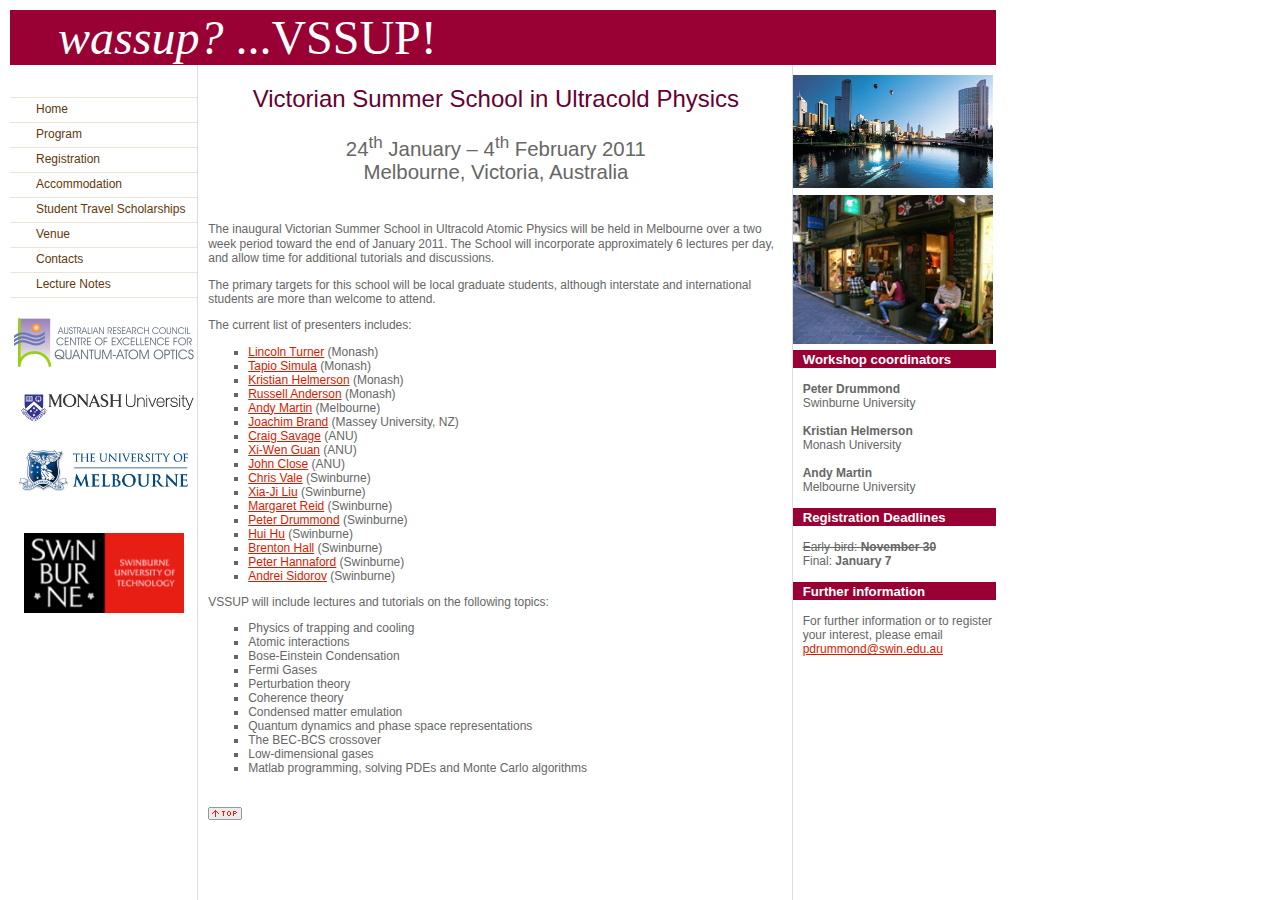
==== index.html @ 165ff546 "Initial commit" ====
<!DOCTYPE HTML PUBLIC "-//W3C//DTD HTML 4.01 Transitional//EN">
<html lang="en">
<head>
<link rel="stylesheet" type="text/css" href="scripts/import.css">
<script type="text/javascript" src="scripts/jquery.js"></script>
<script type="text/javascript" src="scripts/swinburne.js"></script>
<link rel="alternate stylesheet" type="text/css" href="scripts/high-contrast.css" title="high-contrast" media="screen">
<title>VSSUP 2011</title>
</head>
<body>
<!-- Start: Bottom Content -->

<table id="layout" align="center" border="0" cellpadding="0" cellspacing="0" height="100%" width="986" style="margin-left: 10; margin-right: 10;">
	<tbody><tr><td colspan="7" width="986"><img alt="" src="spacer.gif" align="top" height="10" width="10"></td></tr>
		<tr bgcolor="#82b7c8"><td colspan="7" align="left" bgcolor="#990033" valign="middle" width="986"><span class="style15 style1 style28">&nbsp;&nbsp;&nbsp;&nbsp;<i>wassup?</i> ...VSSUP!</span> </td>
  </tr>
  	<!-- Start of main row, contains 7 cells -->
	<tr>
    		<!-- first cell, main row -->  
	  <td class="nav_left" bgcolor="#ffffff" valign="top" width="200">   
			<!-- Start: Left Navigation Table -->
	  <table class="nav_left_table" bgcolor="#ffffff" border="0" bordercolor="#ffffff" cellpadding="0" cellspacing="0" width="100%"> 
		<tbody><tr><td bgcolor="#ffffff" valign="top"><img alt="" src="spacer.gif" align="top" height="20" width="10"></td></tr>
				<!-- StartLeft Nav Menu -->
				<tr><td class="style1" id="left_menu" valign="top">
								<ul style="background-color: rgb(255, 255, 255);">
				  <li style="background-color: rgb(255, 255, 255);"><a bitly="BITLY_PROCESSED" href="index.html">Home</a></li>
				  <li style="background-color: rgb(255, 255, 255);"><a bitly="BITLY_PROCESSED" href="program.html">Program</a></li>
				  <li style="background-color: rgb(255, 255, 255);"><a bitly="BITLY_PROCESSED" href="registration.html">Registration</a></li>
				  <li style="background-color: rgb(255, 255, 255);"><a bitly="BITLY_PROCESSED" href="accommodation.html">Accommodation</a></li>
				  <li style="background-color: rgb(255, 255, 255);"><a bitly="BITLY_PROCESSED" href="student_travel.html">Student Travel Scholarships</a></li>
				  <li style="background-color: rgb(255, 255, 255);"><a bitly="BITLY_PROCESSED" href="venue.html">Venue</a></li>
				  <li style="background-color: rgb(255, 255, 255);"><a bitly="BITLY_PROCESSED" href="contacts.html">Contacts</a></li>
				  <li style="background-color: rgb(255, 255, 255);"><a bitly="BITLY_PROCESSED" href="lecture_notes.html">Lecture Notes</a></li>
				</ul>
                </td></tr>
				<!--End: Menu-->

				<tr><td><img alt="" src="spacer.gif" height="20" width="10"></td>
				</tr><tr><td align="center"><a bitly="BITLY_PROCESSED" href="http://www.acqao.org/" target="_blank">
                		<img alt="" src="acqao.png" height="" width="180"></a></td></tr>

				<tr><td><img alt="" src="spacer.gif" height="20" width="10"></td>
				</tr><tr><td align="center"><a bitly="BITLY_PROCESSED" href="http://www.monash.edu.au/" target="_blank">
                		<img alt="" src="monash.gif" height="" width="180"></a></td></tr>

				<tr><td><img alt="" src="spacer.gif" height="20" width="10"></td></tr>

                <tr><td align="center"><a bitly="BITLY_PROCESSED" href="http://www.unimelb.edu.au/" target="_blank">
                		<img alt="" src="unimelb.png" height="" width="173"></a></td></tr>
				<tr><td><img alt="" src="spacer.gif" height="40" width="10"></td></tr>

                <tr><td align="center"><a bitly="BITLY_PROCESSED" href="http://www.swin.edu.au/" target="_blank">
                		<img alt="" src="swin_logo_160x80.png" height="" width="160"></a></td></tr>
				<tr><td><img alt="" src="spacer.gif" height="20" width="10"></td></tr>
                
				<!--	<tr><td><img alt="" src="spacer.gif" height="20" width="10"></td></tr> -->
                
				<tr><td><img alt="" src="spacer.gif" height="10" width="10"></td></tr>
 	    </tbody></table>          
        <!-- End: Left Navigation Table --> 			 
  	  </td> 
		<!-- End: Left Navigation Column -->

		<!-- Start: Left White Space -->
		<td bgcolor="#dddddd" width="1"><img alt="" src="spacer.gif" height="1" width="1"> </td>  <!-- 2nd cell, main row, vert line -->
		<td id="white_space after nav left" width="10"><img alt="" src="spacer.gif" height="1" width="10"> </td>  <!-- 3rd cell, main row -->
		<!-- End: Left White Space -->

		<!-- Start: Main Content Space -->
		<td id="main_content" align="left" valign="top" width="566"> <!-- 4th cell main row -->
			<!-- Start: Main Content Table -->
			<table class="main content" border="0" cellpadding="0" cellspacing="0" width="100%">
				<tbody><tr><td><img src="spacer.gif" alt="" height="20" width="10"> </td></tr> 
  				<tr><td align="center" valign="top" width="100%"><span class="style10">Victorian Summer School in Ultracold Physics</span></td>
  				</tr>
				<tr><td><img src="spacer.gif" alt="" height="20" width="10"></td></tr>
				<tr><td align="center"><h1>24<sup>th</sup> January &#8211; 4<sup>th</sup> February 2011<br>
				      Melbourne, Victoria, Australia</h1></td>
				</tr>
			    <tr><td><img src="spacer.gif" alt="" height="25" width="20"></td></tr>

				<tr>

					<td> <p>The inaugural Victorian Summer School in Ultracold Atomic Physics
						will be held in Melbourne over a two week period toward the end of
						January 2011.  The School will incorporate approximately 6 lectures per day,
						and allow time for additional tutorials and discussions.</p>

						<p>The primary targets for this school will be local graduate students,
						although interstate and international students are more than welcome to
						attend.</p>

						<p>The current list of presenters includes:</p>
						<ul><li><a href="http://www.physics.monash.edu.au/people/research/turner.html">Lincoln Turner</a> (Monash)</li>
							<li><a href="http://www.physics.monash.edu.au/people/research/simula.html">Tapio Simula</a> (Monash)</li>
							<li><a href="http://www.physics.monash.edu.au/people/academic/helmerson.html">Kristian Helmerson</a> (Monash)</li>
							<li><a href="http://www.physics.monash.edu.au/people/research/anderson.html">Russell Anderson</a> (Monash)</li>
							<li><a href="http://www.findanexpert.unimelb.edu.au/researcher/person29090.html">Andy Martin</a> (Melbourne)</li>
							<li><a href="http://ctcp.massey.ac.nz/index.php?group=brand&page=home&menu=brand">Joachim Brand</a> (Massey University, NZ)</li>
							<li><a href="http://www.anu.edu.au/Physics/Savage/">Craig Savage</a> (ANU)</li>
							<li><a href="http://tpsrv.anu.edu.au/people/guan">Xi-Wen Guan</a> (ANU)</li>
							<li><a href="http://physics.anu.edu.au/people/profile.php?ID=285">John Close</a> (ANU)</li>
							<li><a href="http://www.swinburne.edu.au/engineering/caous/people/vale.htm">Chris Vale</a> (Swinburne)</li>
							<li><a href="http://www.swinburne.edu.au/engineering/caous/theory/people/xia-ji_liu.html">Xia-Ji Liu</a> (Swinburne)</li>
							<li><a href="http://www.swinburne.edu.au/engineering/caous/theory/people/margaret_reid.html">Margaret Reid</a> (Swinburne)</li>
							<li><a href="http://www.swinburne.edu.au/engineering/caous/theory/people/peter_drummond.html">Peter Drummond</a> (Swinburne)</li>
							<li><a href="http://www.swinburne.edu.au/engineering/caous/theory/people/hui_hu.html">Hui Hu</a> (Swinburne)</li>
							<li><a href="http://www.swinburne.edu.au/engineering/caous/people/hall.htm">Brenton Hall</a> (Swinburne)</li>
							<li><a href="http://www.swinburne.edu.au/engineering/caous/people/hannaford.htm">Peter Hannaford</a> (Swinburne)</li>
							<li><a href="http://www.swinburne.edu.au/engineering/caous/people/sidorov.htm">Andrei Sidorov</a> (Swinburne)</li>
						</ul>

						<p>VSSUP will include lectures and tutorials on the following topics:</p>
						<ul><li>Physics of trapping and cooling</li>
							<li>Atomic interactions</li>
							<li>Bose-Einstein Condensation</li>
							<li>Fermi Gases</li>
							<li>Perturbation theory</li>
							<li>Coherence theory</li>
							<li>Condensed matter emulation</li>
							<li>Quantum dynamics and phase space representations</li>
							<li>The BEC-BCS crossover</li>
							<li>Low-dimensional gases</li>
							<li>Matlab programming, solving PDEs and Monte Carlo algorithms</li>
						</ul>

						<!--<h2>Stay tuned!</h2>-->


			  </td>
				</tr>
			    <tr><td><img src="spacer.gif" alt="" height="10" width="20"></td></tr>

				 <tr><td><img src="spacer.gif" alt="" height="10" width="20"></td></tr>
				<tr><td><p><a bitly="BITLY_PROCESSED" href="#top"><img src="button_top.gif" alt="Top" border="0" height="13" width="34"></a></p></td></tr>
			  	  <tr><td><img src="spacer.gif" alt="" height="10" width="20"></td></tr>
			</tbody></table>
	<!-- End: Main Content Table -->
	  </td>
			
            <td id="white space" height="100%" width="8"><img src="spacer.gif" alt="" height="8" width="8"></td>  <!-- 5th cell, main row -->
		<td bgcolor="#dddddd" width="1"><img alt="" src="spacer.gif" height="1" width="1"> </td>  <!-- 6th cell, main row -->
				  
    <td id="right column" align="center" valign="top" width="200">   <!-- 7th cell, main row -->
      <!-- Start: Right hand column of layout table-->
      <table id="right col table" border="0" cellpadding="0" cellspacing="0" width="100%">
                <tbody><tr><td><img src="spacer.gif" alt="" height="10" width="15"></td></tr>
                <tr><td><img src="melbourne1.jpg" alt="" height="" width="200"></td></tr>
                <tr><td><img src="spacer.gif" alt="" height="7" width="15"></td></tr>
                <tr><td><img src="melbourne2.jpg" alt="" height="" width="200"></td></tr>
                <tr><td><img src="spacer.gif" alt="" height="6" width="15"></td></tr>
  
	  			<tr><td valign="top">
                           <table cellpadding="0" cellspacing="0" width="100%">
                                		<tbody><tr bgcolor="#0000ff" height="18">
                                  			<td bgcolor="#990033"><img src="spacer.gif" alt="" height="8" width="9"></td>
                                  			<td class="nav_right_title_black" bgcolor="#990033"><span class="style1">Workshop coordinators</span></td>
                                  			<td bgcolor="#990033"><img src="spacer.gif" alt="" height="8" width="2"></td></tr>
                               		    <tr>
                               			    <td style="vertical-align: middle; width: 10px;">&nbsp;</td>
                                  			<td colspan="2"><br><strong>Peter Drummond</strong><br>Swinburne University<br><br>
												<strong>Kristian Helmerson</strong><br>Monash University<br><br>
												<strong>Andy Martin</strong><br>Melbourne University<br><br>
										</td></tr>
				  			</tbody></table>
                            
                           <table cellpadding="0" cellspacing="0" width="100%">
                                		<tbody><tr bgcolor="#0000ff" height="18">
                                  			<td bgcolor="#990033"><img src="spacer.gif" alt="" height="8" width="8"></td>
                                  			<td class="nav_right_title_black" bgcolor="#990033"><span class="style1">Registration Deadlines</span></td>
                                  			<td bgcolor="#990033"><img src="spacer.gif" alt="" height="1" width="2"></td></tr>
                               		    <tr>
                               			    <td style="vertical-align: middle; width: 10px;">&nbsp;</td>
                                  			<td colspan="2"><br>
                                            
												<s>Early-bird: <b>November 30</b></s><br>
												Final: <b>January 7<br><br></td></tr>
				  			</tbody></table>
                            
                            </td></tr>
                  
	  			<tr><td valign="top">
                           <table cellpadding="0" cellspacing="0" width="100%">
                                		<tbody><tr bgcolor="#0000ff" height="18">
                                  			<td bgcolor="#990033"><img src="spacer.gif" alt="" height="8" width="8"></td>
                                  			<td class="nav_right_title_black" bgcolor="#990033"><span class="style1">Further information</span></td>
                                  			<td bgcolor="#990033"><img src="spacer.gif" alt="" height="1" width="2"></td>
                       		 </tr>
                               		    <tr>
                               			    <td style="vertical-align: middle; width: 10px;">&nbsp;</td>
                                  			<td colspan="2"><br>
												For further information or to register your interest, please email<br>
												<a bitly="BITLY_PROCESSED" href="mailto:pdrummond@swin.edu.au">pdrummond@swin.edu.au</a><br> </td></tr>
				  </tbody></table></td></tr>
					<!--End: Organising Committee Table -->
      </tbody></table>
	  <!-- End: Right column table -->      </td>
  </tr>
</tbody></table>

<!-- End: Bottom Content -->

</body></html>
---- scripts/import.css ----
@import url("default.css");
@import url("main.css");
@import url("nav_left.css");
@import url("top_navigation.css");
@import url("nav_right.css");
@import url("form.css");
@import url("website_115.css");
@import url("localmods.css");
@import url("preview.css");
---- scripts/high-contrast.css ----
/* Swinburne High Contrast Style Sheet - Main Templates
  
   Updated: Thurs 27.11.08 Caroline Rojas
   ----------------------------------------------------*/

body {
	color:#565656;
}

h4 {
	color:#444444;
}   

/* BANNERS 
   ----------------------------------------------------*/
#banners {
	background: #2f2f2f url(http://www.swinburne.edu.au/images/banners/banner_corporate_left.gif) no-repeat;
}

#banners p#pagetitle {
	background: none;	
}

#banners p#pagetitle span {
	display:none;
	/*display:block;*/
	color: #fff;
	padding: 15px 0 0 5px;
	font-size: 1.85em;
	font-weight: bold;
}
	
#banners div {
	background: none;
}	

#column2 #banners div {
	background: none;
}

/* BANNERS - VERSION 3
   ----------------------------------------------------*/
#banner, #banner-small {
	background: #2f2f2f url(http://www.swinburne.edu.au/images/banners/banner_corporate_left.gif) no-repeat;
}

#banner p#pagetitle, #banner-small p#pagetitle {
	background: none;
	color: #fff;
	padding: 15px 0 0 5px;
	font-size: 1.85em;
	font-weight: bold;
}

#banner p#pagetitle span, #banner-small p#pagetitle span {
	display:none;	
}
	
#banner div {
	background: none;
}	

#column2 #banner div {
	background: none;
}

/* LINK STYLES
   ----------------------------------------------------*/
a, a:link, a:visited, a:hover {
	color: #AD1601;
}

/* BULLETPOINTS 
   ----------------------------------------------------*/
div.bullet-points { 
	color: #565656;
}

ul.bulletpoints li {
	background:transparent url(/images/icons/bullet-red-highcontrast.gif) no-repeat scroll 1px 6px;
}

/* FIRST LEVEL MENU STYLES
   ----------------------------------------------------*/
ul.first-level-menu a {
	background:transparent url(/images/icons/bullet-red-highcontrast.gif) no-repeat scroll 11px 10px;
}

/* FLOATED BULLET POINT STYLES
   ----------------------------------------------------*/
div.bullet-points ul {
	list-style-image:url(/images/icons/bullet-red-highcontrast.gif);
}

/* PODCAST EPISODES STYLES
   ----------------------------------------------------*/
ul.podcast-episodes li div {
	background:transparent url(/images/icons/bullet-red-highcontrast.gif) no-repeat scroll left 7px;
}

ul.podcast-episodes { 
	color: #575757;
}

/* DOCUMENT DOWNLOADS
   ----------------------------------------------------*/
ul.downloadable-documents li div {
	background:transparent url(/images/icons/bullet-red-highcontrast.gif) no-repeat scroll left 7px;
}

/* PULLQUOTE  STYLES
   ----------------------------------------------------*/
blockquote.pullquote { 
	color: #565656; 
}

/* PULLQUOTE HIGHLIGHT STYLES
   ----------------------------------------------------*/
blockquote.highlight { 
	color: #565656; 
}

/* STANDARD TABLE FORMAT STYLES
   ----------------------------------------------------*/
table.standard th, table.standard tr.alt { 
	color: #565656;
}

/* QUICK SEARCH FORM - Standard Search and Course Search
   ----------------------------------------------------*/
a.coursesearch-advanced, a:hover.coursesearch-advanced {
	color: #eee9df;
}

/* QUICKLINKS - STANDARD
   ----------------------------------------------------*/
div.sidebar-quicklinks a:link, div.sidebar-quicklinks a:visited, div.sidebar-panel-quicklinks a:hover { 
	color:#5c4227; 
}

/* FORMS - MY FORMS
   ----------------------------------------------------*/
#myforms h2 {
	color:#000000;
}

#myforms label strong {
	color:#AD1601;
}

/* FOOTER STYLES
   ----------------------------------------------------*/
#footer, #foot ul li {
	color: #505050;
}

#foot ul li a {
	color: #494949;
}
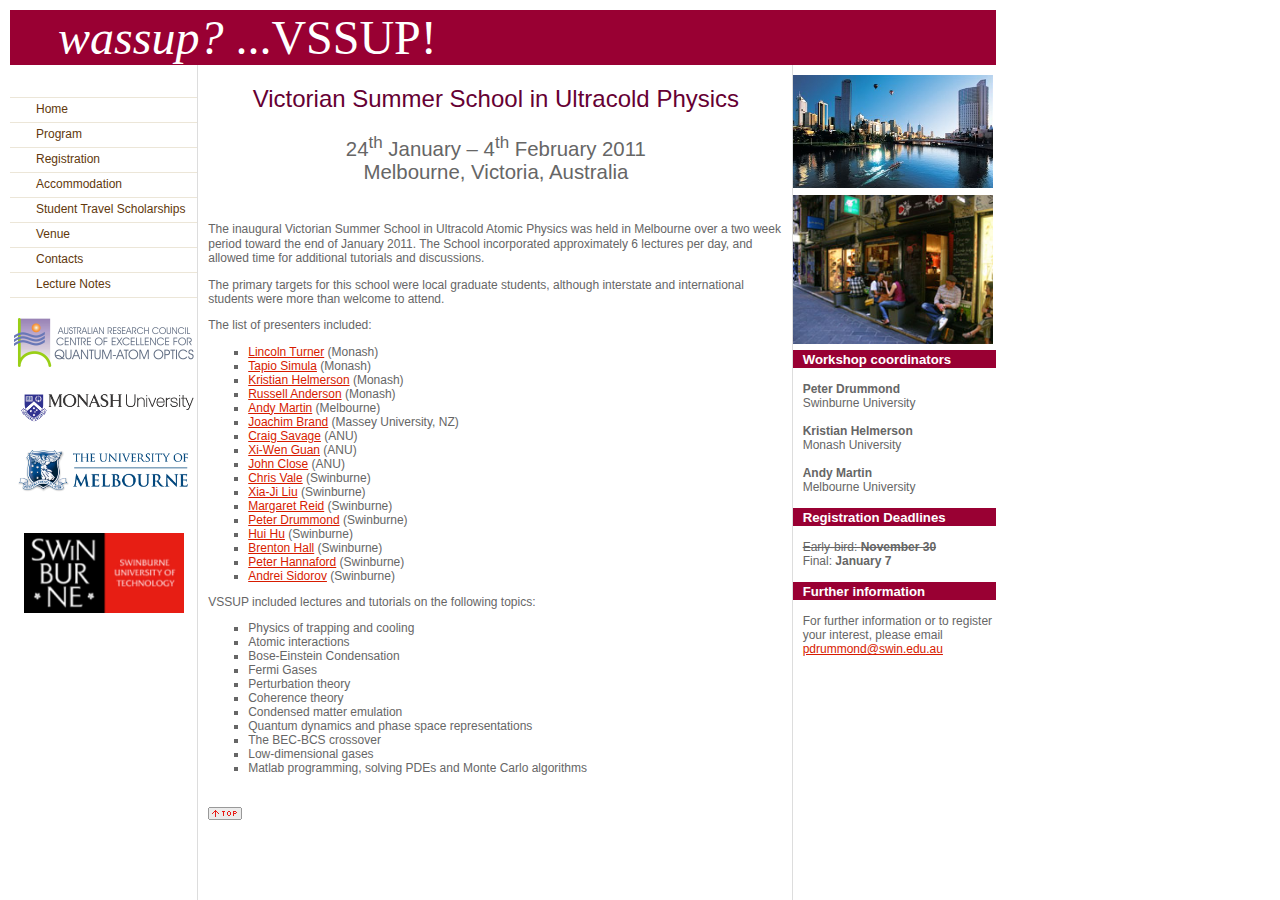
==== commit a366a15f: "Removed inaccessible links, fixed verb tenses in the index." ====
--- a/index.html
+++ b/index.html
@@ -16,10 +16,10 @@
   </tr>
   	<!-- Start of main row, contains 7 cells -->
 	<tr>
-    		<!-- first cell, main row -->  
-	  <td class="nav_left" bgcolor="#ffffff" valign="top" width="200">   
+    		<!-- first cell, main row -->
+	  <td class="nav_left" bgcolor="#ffffff" valign="top" width="200">
 			<!-- Start: Left Navigation Table -->
-	  <table class="nav_left_table" bgcolor="#ffffff" border="0" bordercolor="#ffffff" cellpadding="0" cellspacing="0" width="100%"> 
+	  <table class="nav_left_table" bgcolor="#ffffff" border="0" bordercolor="#ffffff" cellpadding="0" cellspacing="0" width="100%">
 		<tbody><tr><td bgcolor="#ffffff" valign="top"><img alt="" src="spacer.gif" align="top" height="20" width="10"></td></tr>
 				<!-- StartLeft Nav Menu -->
 				<tr><td class="style1" id="left_menu" valign="top">
@@ -53,13 +53,13 @@
                 <tr><td align="center"><a bitly="BITLY_PROCESSED" href="http://www.swin.edu.au/" target="_blank">
                 		<img alt="" src="swin_logo_160x80.png" height="" width="160"></a></td></tr>
 				<tr><td><img alt="" src="spacer.gif" height="20" width="10"></td></tr>
-                
+
 				<!--	<tr><td><img alt="" src="spacer.gif" height="20" width="10"></td></tr> -->
-                
+
 				<tr><td><img alt="" src="spacer.gif" height="10" width="10"></td></tr>
- 	    </tbody></table>          
-        <!-- End: Left Navigation Table --> 			 
-  	  </td> 
+ 	    </tbody></table>
+        <!-- End: Left Navigation Table -->
+  	  </td>
 		<!-- End: Left Navigation Column -->
 
 		<!-- Start: Left White Space -->
@@ -71,7 +71,7 @@
 		<td id="main_content" align="left" valign="top" width="566"> <!-- 4th cell main row -->
 			<!-- Start: Main Content Table -->
 			<table class="main content" border="0" cellpadding="0" cellspacing="0" width="100%">
-				<tbody><tr><td><img src="spacer.gif" alt="" height="20" width="10"> </td></tr> 
+				<tbody><tr><td><img src="spacer.gif" alt="" height="20" width="10"> </td></tr>
   				<tr><td align="center" valign="top" width="100%"><span class="style10">Victorian Summer School in Ultracold Physics</span></td>
   				</tr>
 				<tr><td><img src="spacer.gif" alt="" height="20" width="10"></td></tr>
@@ -83,15 +83,15 @@
 				<tr>
 
 					<td> <p>The inaugural Victorian Summer School in Ultracold Atomic Physics
-						will be held in Melbourne over a two week period toward the end of
-						January 2011.  The School will incorporate approximately 6 lectures per day,
-						and allow time for additional tutorials and discussions.</p>
-
-						<p>The primary targets for this school will be local graduate students,
-						although interstate and international students are more than welcome to
+						was held in Melbourne over a two week period toward the end of
+						January 2011.  The School incorporated approximately 6 lectures per day,
+						and allowed time for additional tutorials and discussions.</p>
+
+						<p>The primary targets for this school were local graduate students,
+						although interstate and international students were more than welcome to
 						attend.</p>
 
-						<p>The current list of presenters includes:</p>
+						<p>The list of presenters included:</p>
 						<ul><li><a href="http://www.physics.monash.edu.au/people/research/turner.html">Lincoln Turner</a> (Monash)</li>
 							<li><a href="http://www.physics.monash.edu.au/people/research/simula.html">Tapio Simula</a> (Monash)</li>
 							<li><a href="http://www.physics.monash.edu.au/people/academic/helmerson.html">Kristian Helmerson</a> (Monash)</li>
@@ -111,7 +111,7 @@
 							<li><a href="http://www.swinburne.edu.au/engineering/caous/people/sidorov.htm">Andrei Sidorov</a> (Swinburne)</li>
 						</ul>
 
-						<p>VSSUP will include lectures and tutorials on the following topics:</p>
+						<p>VSSUP included lectures and tutorials on the following topics:</p>
 						<ul><li>Physics of trapping and cooling</li>
 							<li>Atomic interactions</li>
 							<li>Bose-Einstein Condensation</li>
@@ -138,10 +138,10 @@
 			</tbody></table>
 	<!-- End: Main Content Table -->
 	  </td>
-			
+
             <td id="white space" height="100%" width="8"><img src="spacer.gif" alt="" height="8" width="8"></td>  <!-- 5th cell, main row -->
 		<td bgcolor="#dddddd" width="1"><img alt="" src="spacer.gif" height="1" width="1"> </td>  <!-- 6th cell, main row -->
-				  
+
     <td id="right column" align="center" valign="top" width="200">   <!-- 7th cell, main row -->
       <!-- Start: Right hand column of layout table-->
       <table id="right col table" border="0" cellpadding="0" cellspacing="0" width="100%">
@@ -150,7 +150,7 @@
                 <tr><td><img src="spacer.gif" alt="" height="7" width="15"></td></tr>
                 <tr><td><img src="melbourne2.jpg" alt="" height="" width="200"></td></tr>
                 <tr><td><img src="spacer.gif" alt="" height="6" width="15"></td></tr>
-  
+
 	  			<tr><td valign="top">
                            <table cellpadding="0" cellspacing="0" width="100%">
                                 		<tbody><tr bgcolor="#0000ff" height="18">
@@ -164,7 +164,7 @@
 												<strong>Andy Martin</strong><br>Melbourne University<br><br>
 										</td></tr>
 				  			</tbody></table>
-                            
+
                            <table cellpadding="0" cellspacing="0" width="100%">
                                 		<tbody><tr bgcolor="#0000ff" height="18">
                                   			<td bgcolor="#990033"><img src="spacer.gif" alt="" height="8" width="8"></td>
@@ -173,13 +173,13 @@
                                		    <tr>
                                			    <td style="vertical-align: middle; width: 10px;">&nbsp;</td>
                                   			<td colspan="2"><br>
-                                            
+
 												<s>Early-bird: <b>November 30</b></s><br>
 												Final: <b>January 7<br><br></td></tr>
 				  			</tbody></table>
-                            
+
                             </td></tr>
-                  
+
 	  			<tr><td valign="top">
                            <table cellpadding="0" cellspacing="0" width="100%">
                                 		<tbody><tr bgcolor="#0000ff" height="18">
